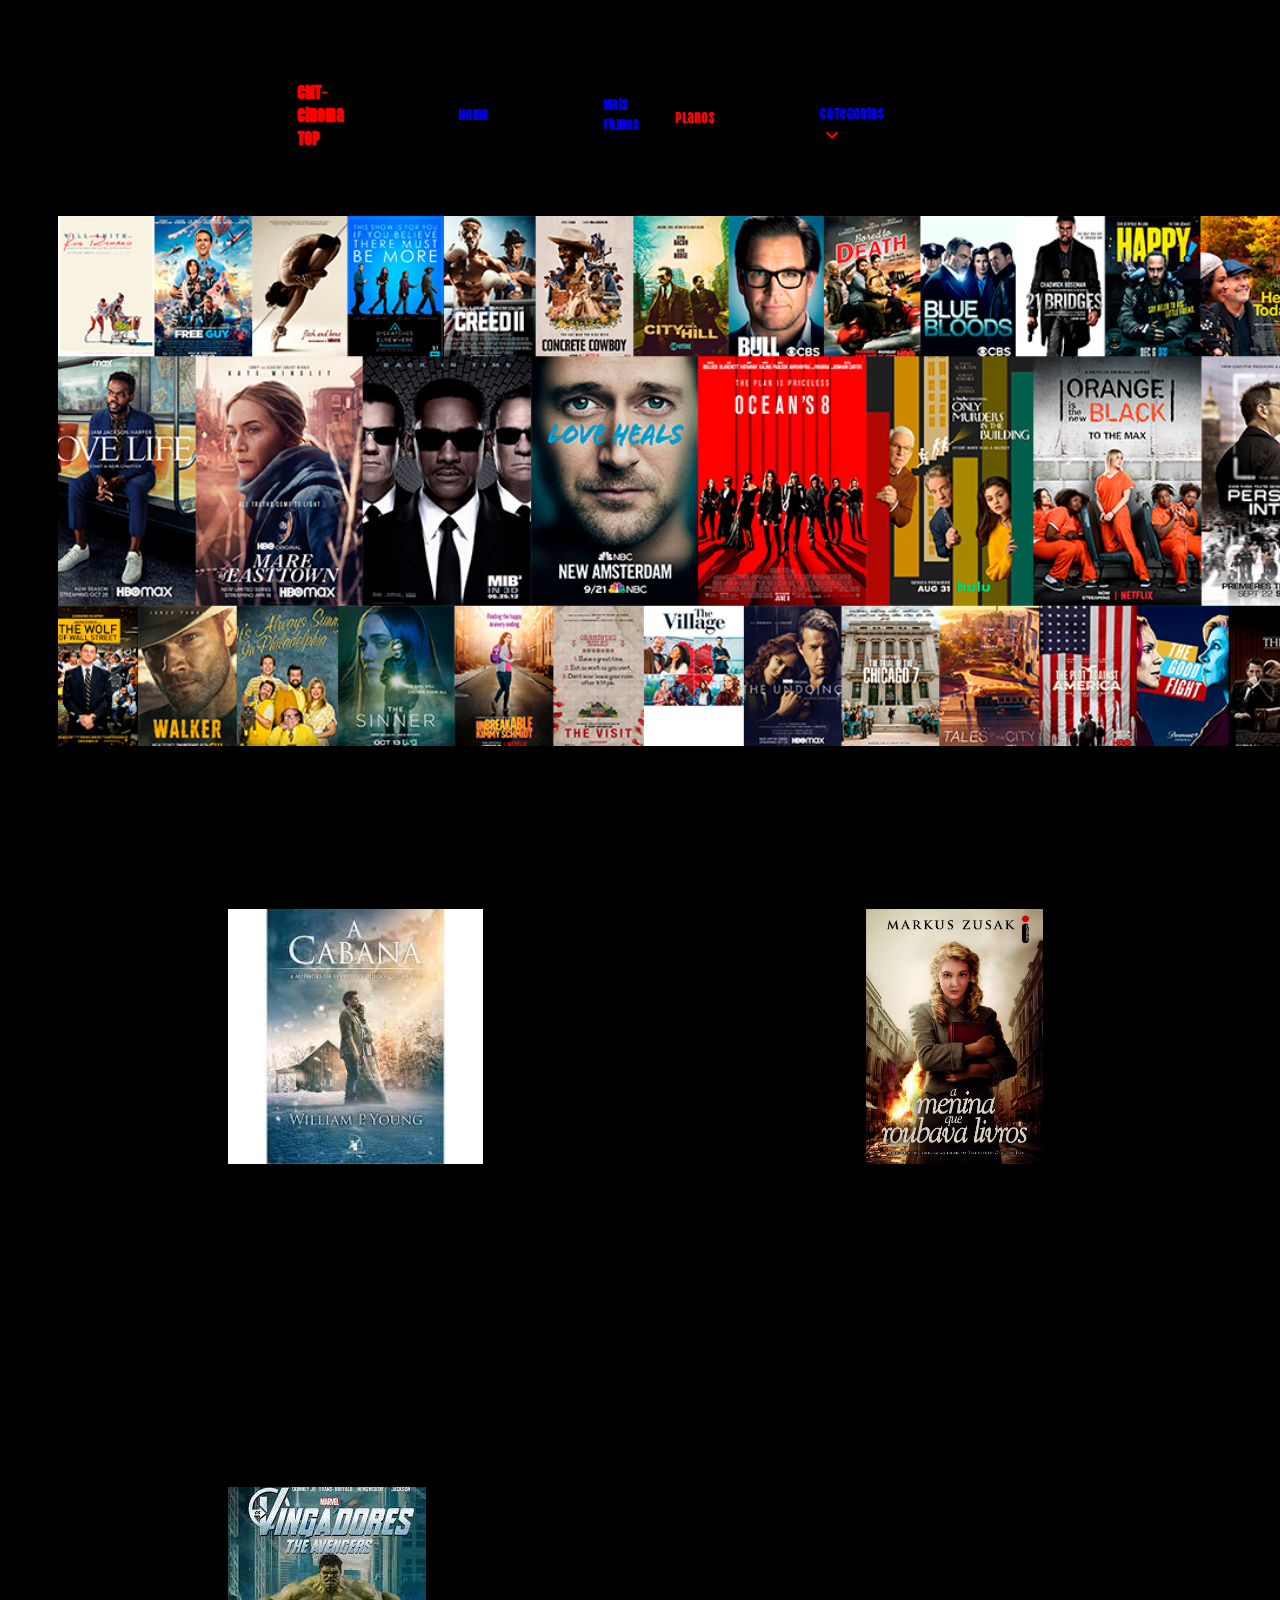
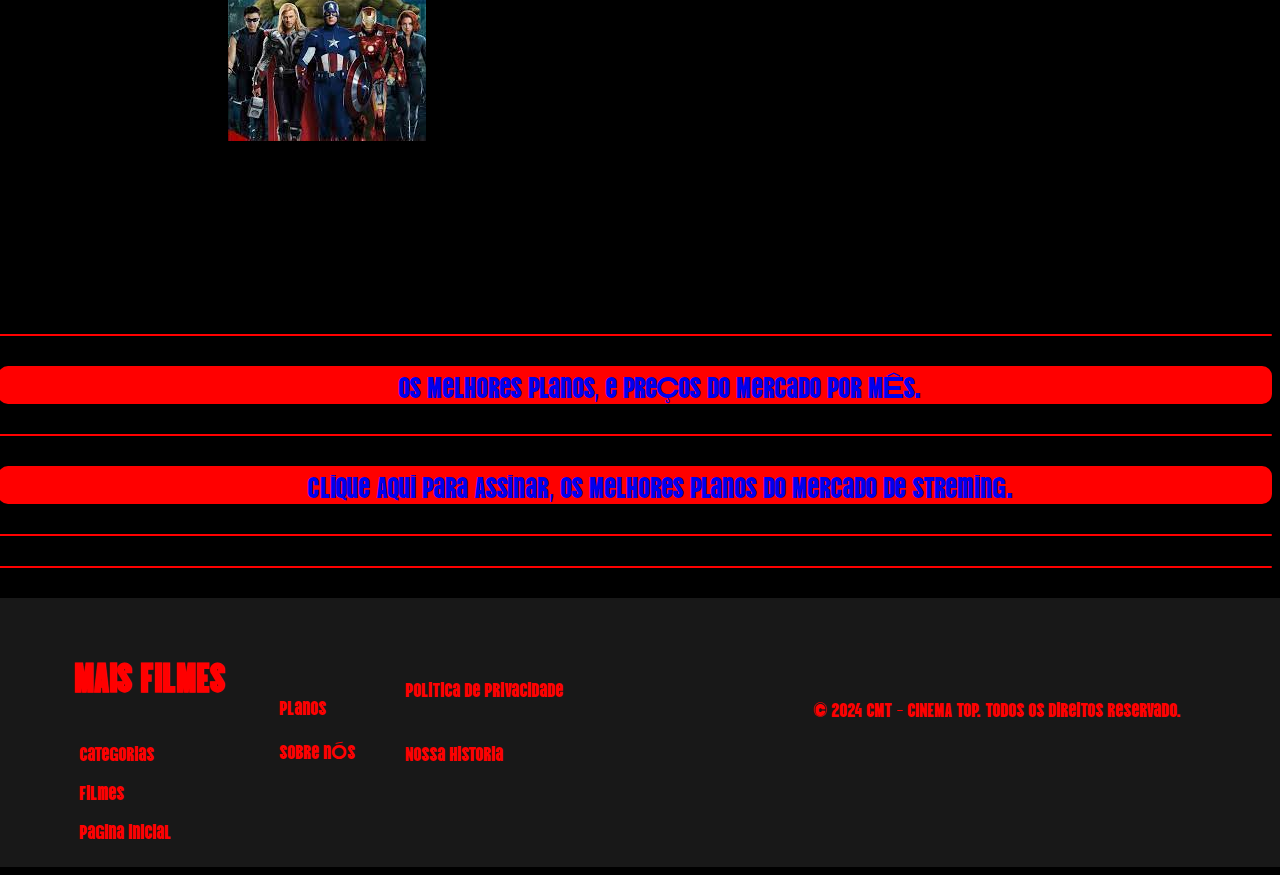
==== index.html @ e92748f6 "colocando as paginas e terminando a pagina inicial" ====
<!DOCTYPE html>
<html lang="pt-br">

<head>
    <meta charset="UTF-8">
    <meta name="viewport" content="width=device-width, initial-scale=1.0">
    <link rel="preconnect" href="https://fonts.googleapis.com">
    <link rel="preconnect" href="https://fonts.gstatic.com" crossorigin>
    <link
        href="https://fonts.googleapis.com/css2?family=Montserrat:wght@600&family=Poppins:wght@500&family=Vina+Sans&display=swap"
        rel="stylesheet">

    <link rel="stylesheet" href="./css/style.css">
    <title>cmt-cinema top</title>
</head>

<body class="corpo-da-pagina">

    <header class="container">
        <div>
            <nav id="cabecalho">
                <div class="logo">
                    <ul>
                        <li>
                            <h3>CMT-Cinema Top</h3>
                        </li>
                    </ul>
                </div>

                <div class="home">
                    <ul>
                        <li>
                            <a href="home.html">Home</a>
                        </li>
                    </ul>
                </div>

                <div class="mais-filmes">
                    <ul>
                        <li>
                            <a href="#">Mais Filmes</a>
                        </li>
                    </ul>
                </div>

                <div class="planos">
                    <ul>
                        <li>
                            <a href="#">Planos</a>
                        </li>
                    </ul>
                </div>


                <div class="categorias">
                    <ul>
                        <li>
                            <a href="categorias.html">Categorias</a>
                            <a href="#"></a><img src="./img/icons8-seta-para-expandir-24.png"
                                alt="seta de categorias"></a>
                        </li>
                    </ul>
                </div>

                <div class="login">
                    <a href="#"><button>Login</button></a>

                </div>

                <div class="Cadastra-se">
                    <a href="#"><button>Cadastra-se</button></a>

                </div>




            </nav>
        </div>



        <div class="banner">
            <img src="./img/philly-movies-hero-banner.jpg" alt="banner" width="2000">

        </div>
    </header>


    <main class="menu">
        <div>
            <img src="./img/a cabana.jpg" alt="" width="255" class="capa1">
            <img src="./img/a menina que roubava livros.jpg" alt="" width="176.9">
            <img src="./img/vingadores.jpg" alt="">

            <p class="paragrafo1">
           <a href="#"><p>Os Melhores Planos, e Preços Do Mercado Por MÊs.</p></a>

            <P class="paragrafo2">
            <a href="#"><P>Clique Aqui Para Assinar, Os Melhores Planos Do Mercado De Streming.</P></a>



            </P>

            </p>

        </div>


    </main>



    <footer class="rodape">
        <div class="filmes">
            <h1>MAIS FILMES</h1>
            <a href="#">categorias</a>
            <a href="#">Filmes</a>
            <a href="pagina.html">Pagina inicial</a>

        </div>

        <div class="planos">
            <a href="#">Planos</a>
            <a href="#">sobre nós</a>

        </div>

        <div class="politica-privacidade">
            <a href="#">Politica de Privacidade</a>
            <a href="#">Nossa historia</a>
        </div>

        <div class="copy">
            <p>&copy; 2024 CMT - CINEMA Top. Todos os direitos reservado.</p>
        </div>



    </footer>

</body>

</html>
---- css/style.css ----
* {
    position: relative;
    text-decoration: none;
    list-style: none;
    align-items: center;
    justify-content: center;
}

.corpo-da-pagina {
    margin-top: 60px;
    align-items: center;
    justify-content: center;
    font-family: 'Montserrat', sans-serif;
    font-family: 'Poppins', sans-serif;
    font-family: 'Vina Sans', sans-serif;
    background-color: black;


}

.container {
    max-width: 1140px;
    margin-top: 0px;
    padding: 0px;
    margin: 0px;
    align-items: center;
    justify-content: center;
    margin-left: 400px;
}


#cabecalho {
    display: flex;
    margin-left: 150px;
    color: red;
    padding-left: 15px;
    align-items: center;
    justify-content: center;
}

#cabecalho .home ul {
    margin-left: 100px;

    padding-left: 15px;
    border-radius: 15px;
}

#cabecalho .mais-filmes ul {
    margin-left: 100px;

    padding-left: 15px;
    border-radius: 15px;
}

#cabecalho .planos ul {
    margin-left: 100px;

    padding-left: 15px;
    border-radius: 15px;
}

#cabecalho .categorias ul {
    margin-left: 90px;
    margin-top: 40px;

    padding-left: 15px;
    border-radius: 15px;

}


.login {
    position: static;
    margin: 15px;
    background-color: red;
    margin-left: 500px;
    padding: 20px;
    border-radius: 20px;





}


.Cadastra-se {
    display: flex;
    padding: 12px;
    color: blue;
    background-color: red;
    border-radius: 20px;
}




.banner {
    margin-left: 150px;
    align-items: center;
    justify-content: center;
    margin-top: 50px;
    margin-left: -350px;


}

.menu img {
    justify-content: center;
    align-items: center;
    padding: 160px;
    margin-left: 60px;
    
}


.menu p {
    display: flex;
    position: static;
    margin-left: -10px;
    background-color: red;
    color: white;
    font-size: 30px;
    border-radius: 10px;
    padding: 1px;
    border: black;
    padding-left: 50px;


}


.rodape {
    display: flex;
    padding: 150px;
    color: red;
    font-size: 20px;
    margin-left: 350px;
    background-color: #181818;
    padding: 10px;
    margin-left: -20px;
    padding-left: 150px;
    width: 100%;
}


.filmes h1 {
    padding: 15px;
    margin-left: -300px;
}

.filmes a {
    display: block;
    margin-left: -280px;
    margin-bottom: 15px;
    color: red;
}


.planos {
    margin-top: 10px;
    margin-left: -80px;
}

.planos a {
    display: block;
    margin-bottom: 20px;
    color: red;
}


.politica-privacidade {
    margin-left: 50px;
    margin-top: -50px;
}



.politica-privacidade a {
    display: block;
    margin-bottom: 15px;
    margin-top: 40px;
    color: red;

}


.copy {
    margin-top: -50px;
    margin-left: 250px;
    color: red;
}
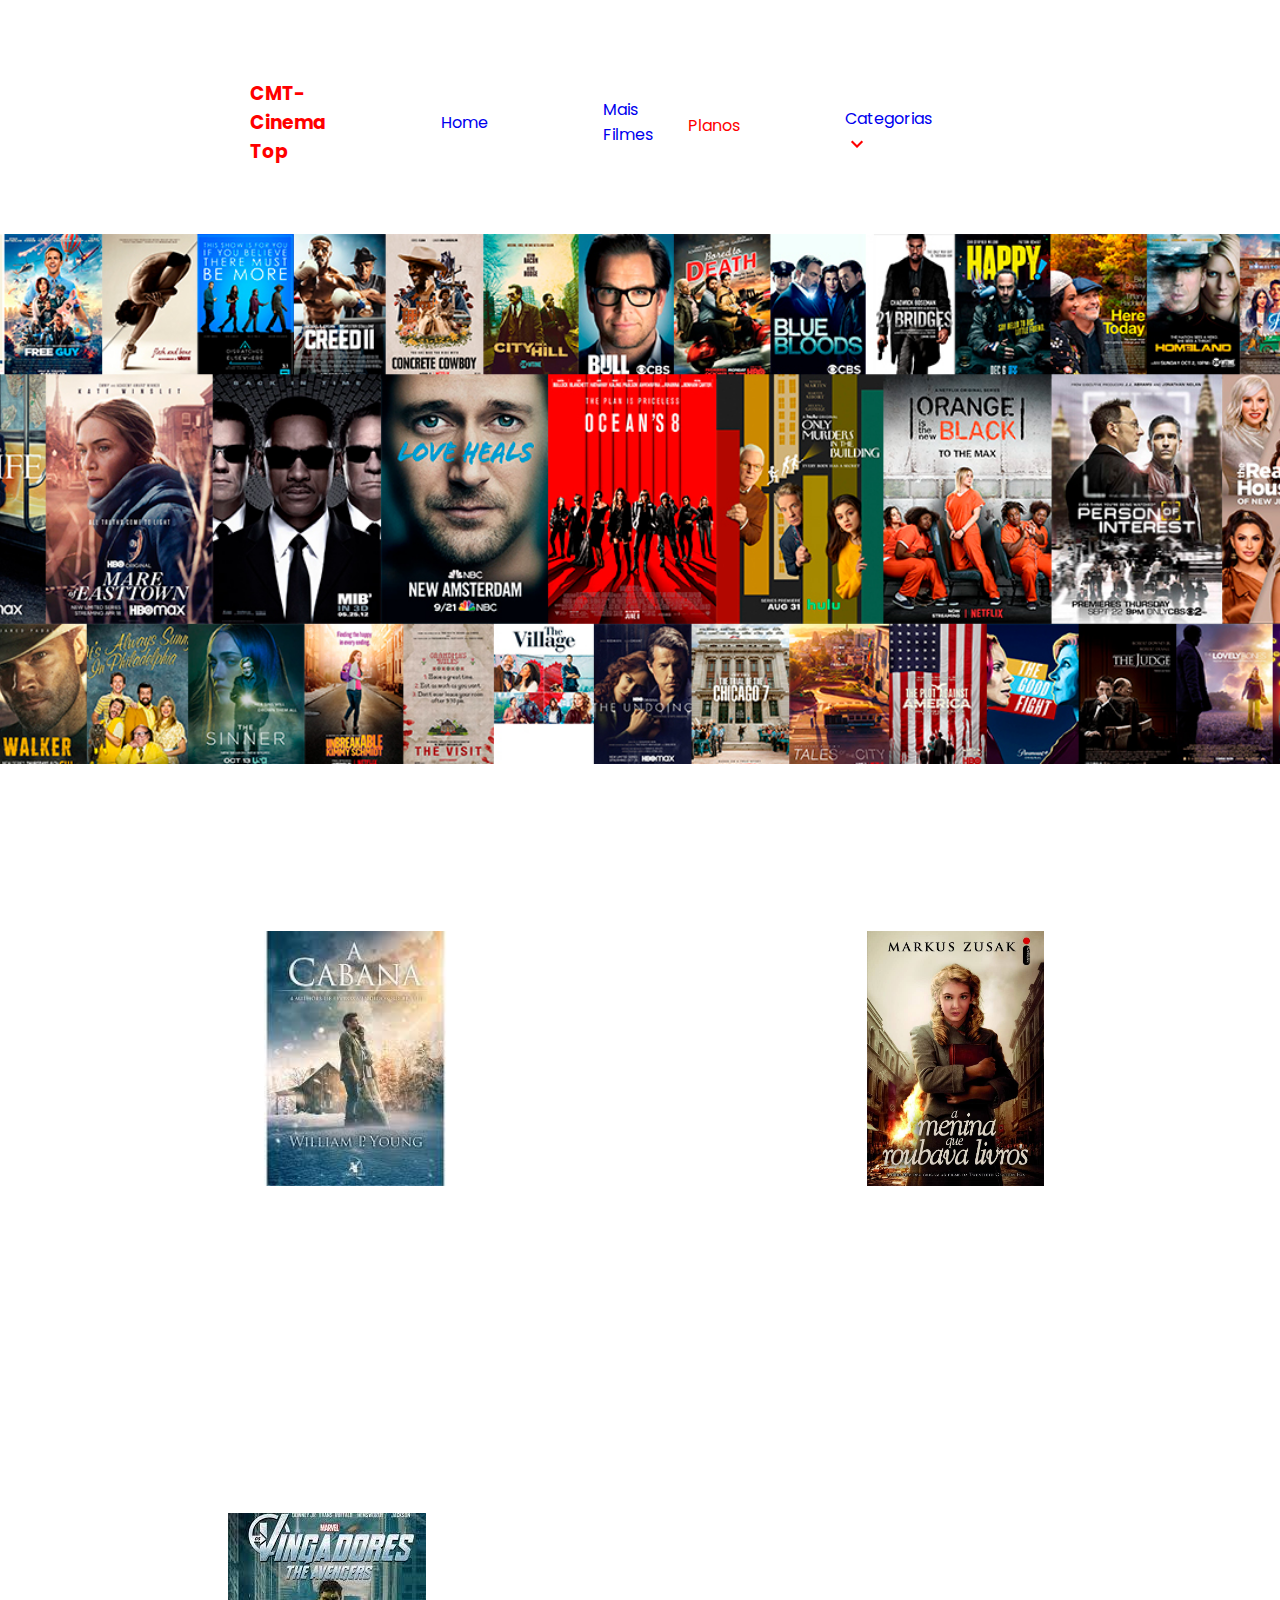
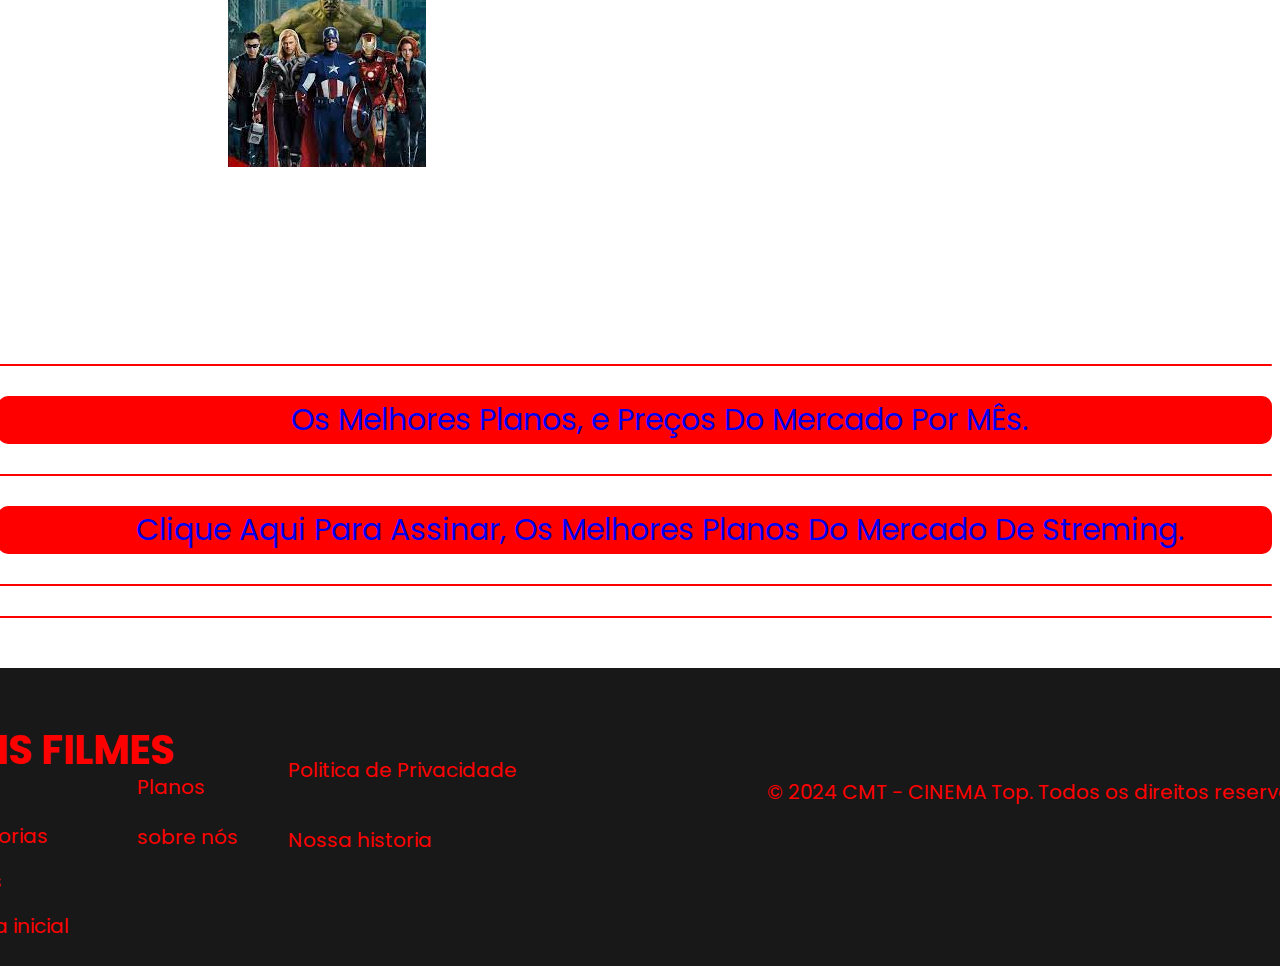
==== commit ece38b38: "terminando todas as paginas em 4 dias" ====
--- a/index.html
+++ b/index.html
@@ -46,7 +46,7 @@
                 <div class="planos">
                     <ul>
                         <li>
-                            <a href="#">Planos</a>
+                            <a href="planos.html">Planos</a>
                         </li>
                     </ul>
                 </div>
@@ -115,21 +115,21 @@
     <footer class="rodape">
         <div class="filmes">
             <h1>MAIS FILMES</h1>
-            <a href="#">categorias</a>
+            <a href="categorias.html">categorias</a>
             <a href="#">Filmes</a>
             <a href="pagina.html">Pagina inicial</a>
 
         </div>
 
         <div class="planos">
-            <a href="#">Planos</a>
-            <a href="#">sobre nós</a>
+            <a href="planos.html">Planos</a>
+            <a href="sobre-nos.html">sobre nós</a>
 
         </div>
 
         <div class="politica-privacidade">
-            <a href="#">Politica de Privacidade</a>
-            <a href="#">Nossa historia</a>
+            <a href="politica-de-privacidade.html">Politica de Privacidade</a>
+            <a href="nossa-historia.html">Nossa historia</a>
         </div>
 
         <div class="copy">
--- a/css/style.css
+++ b/css/style.css
@@ -12,8 +12,7 @@
     justify-content: center;
     font-family: 'Montserrat', sans-serif;
     font-family: 'Poppins', sans-serif;
-    font-family: 'Vina Sans', sans-serif;
-    background-color: black;
+    background-color:back;
 
 
 }
@@ -100,7 +99,7 @@
     align-items: center;
     justify-content: center;
     margin-top: 50px;
-    margin-left: -350px;
+    margin-left: -500px;
 
 
 }
@@ -141,6 +140,7 @@
     margin-left: -20px;
     padding-left: 150px;
     width: 100%;
+    margin-top: 50px;
 }
 
 
@@ -191,5 +191,218 @@
     color: red;
 }
 
-
-
+/*pagina categorias*/
+
+.main{
+   margin-bottom: 150px;
+   margin-left: 950px;
+   margin-top: -50px;
+   
+   font: size 30px;
+}
+
+/*planos*/
+.money{
+    display: flex;
+    color: red;
+    margin-left: 150px;
+    margin-top: 150px;
+    padding: 15px;
+    
+    
+}
+.money{
+    display: block;
+}
+
+.money h1{
+    padding: 150px;
+    margin-left: 200px;
+    margin-top: -250px;
+
+
+}
+
+.money h2 {
+      margin-left: 800px;
+      margin-top: -200px;
+
+}
+
+.money h3{
+      margin-left: 1100px;
+      margin-top: -190px;
+
+}
+
+.para1{
+    
+    margin-left: 350px;
+    margin-top: -160px;
+
+}
+
+.par2{
+    margin-left: 350px;
+}
+
+.par3{
+    margin-left: 350px;
+}
+
+.par4{
+    margin-left: 350px;
+}
+
+
+.para2{
+    margin-left: 800px;
+    
+}
+
+
+.par5{
+    margin-left: 800px;
+}
+
+.par6{
+    margin-left: 800px
+}
+
+
+.par7{
+    margin-left: 800px;
+}
+
+
+.para3{
+    margin-left: 1100px;
+}
+
+.par8{
+    margin-left: 1100px;
+}
+
+
+.par9{
+    margin-left: 1100px;
+}
+
+
+.par0{
+    margin-left: 1100px;
+}
+
+
+.entrar{
+    
+    color: red;
+    margin-left: 450px;
+    padding: 1px;
+    
+    margin-bottom: 150px;
+    
+    padding-left: -250px;
+}
+
+.form{
+    font-size: 15px;
+    width: 100%;
+    margin-top: -15px;    
+}
+
+.form1{
+    margin-top: 15px;
+
+}
+
+.log-ot{
+    display: block;
+    margin-left: 350px;
+    margin-top: 50px;
+    flex-direction: column-reverse;
+    justify-content: center;
+    flex-direction: column;
+    margin-bottom: 20px;
+    color: red;
+
+
+}
+
+.form2{
+   display: block;
+   margin-left: 10px;
+   margin-top: 50px;
+}
+
+
+.form3{
+    margin-top: 30px;
+}
+
+
+.e-mail{
+    display: block;
+    margin-left: -1px;
+
+}
+
+
+.sobre{
+    display: block;
+    margin-left: 552px;
+    margin-top: -10px;
+    padding-left: px;
+    color: red;
+
+}
+
+
+.nos{
+    margin-left: 350px;
+}
+
+
+.sobre3{
+    margin-left: -250px;
+}
+
+
+.poli{
+    display: block;
+    margin-top: 15px;
+    color: red;
+    font-size: 20px;
+    
+    
+     
+     
+}
+
+
+.ht{
+    margin-left: 590px;
+}
+
+
+.privacy{
+    position: relative;
+    padding-left: 350px;
+    margin-left: -200px;
+    
+}
+
+
+
+.NO{
+    margin-top: 20px;
+    margin-left: 200px;
+    margin-bottom: 15px;
+    padding-left: 200px;
+    padding-top: 15px;
+    color: red;
+}
+
+.ssa{
+    margin-left: 550px;
+}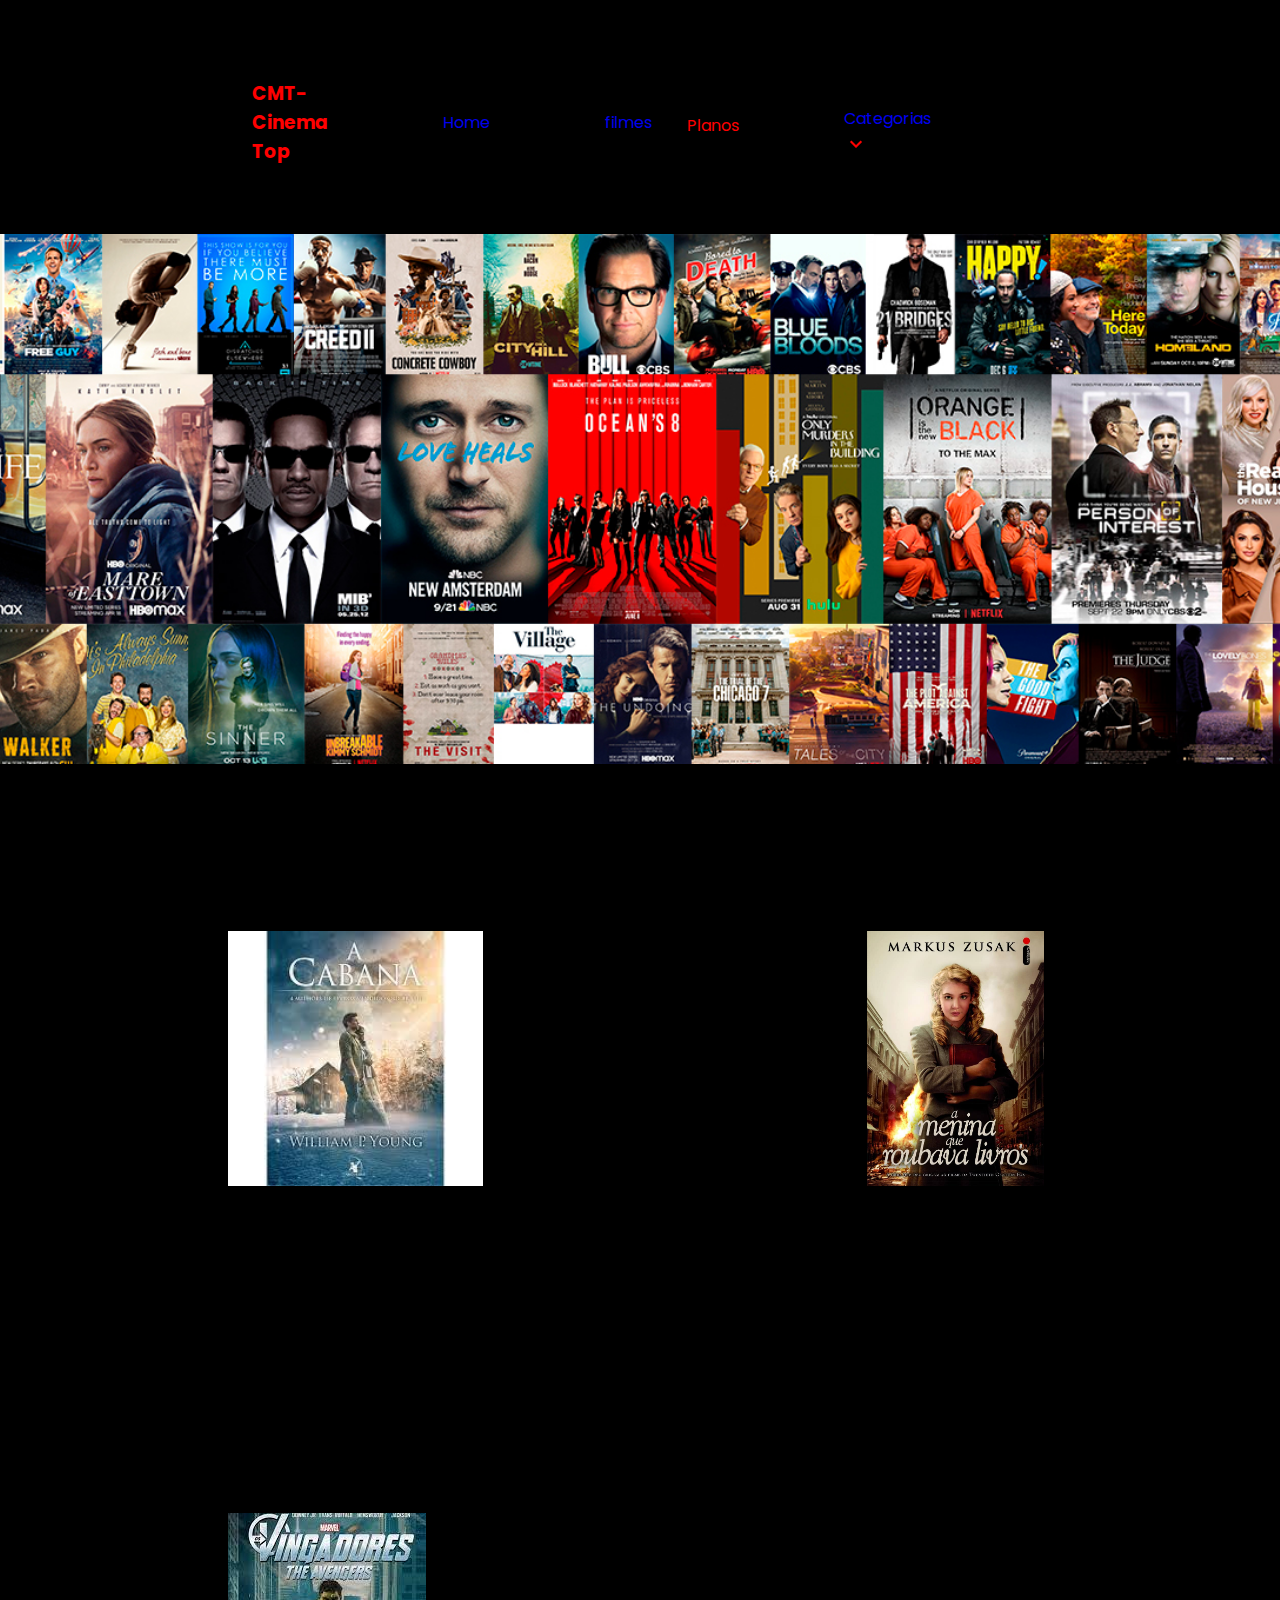
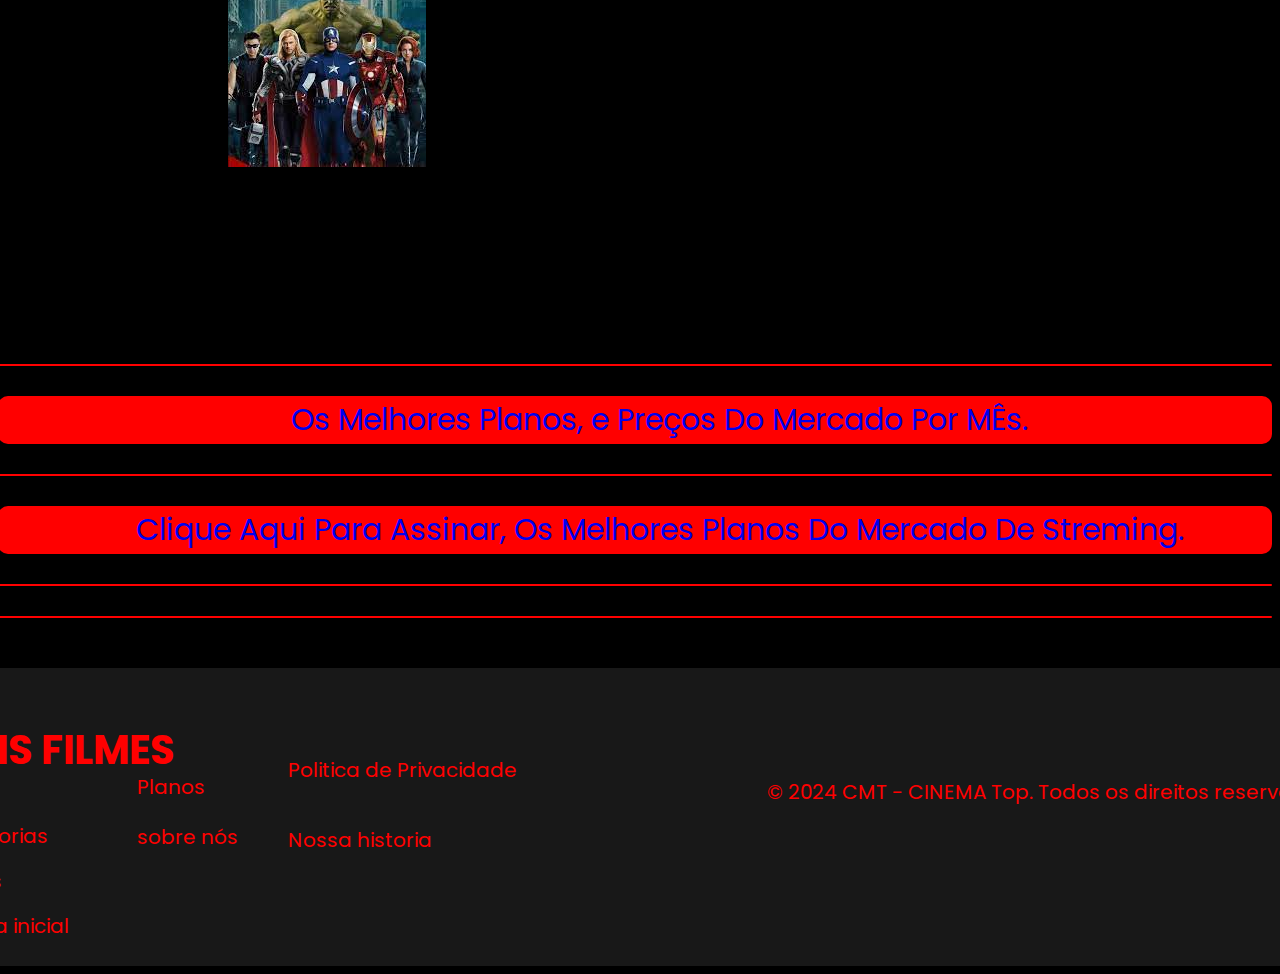
==== commit 4a54cbbb: "arrumando" ====
--- a/index.html
+++ b/index.html
@@ -38,7 +38,7 @@
                 <div class="mais-filmes">
                     <ul>
                         <li>
-                            <a href="#">Mais Filmes</a>
+                            <a href="#">filmes</a>
                         </li>
                     </ul>
                 </div>
@@ -63,12 +63,12 @@
                 </div>
 
                 <div class="login">
-                    <a href="#"><button>Login</button></a>
+                    <a href="login.html"><button>Login</button></a>
 
                 </div>
 
                 <div class="Cadastra-se">
-                    <a href="#"><button>Cadastra-se</button></a>
+                    <a href="cadastra-se.html"><button>Cadastra-se</button></a>
 
                 </div>
 
@@ -94,10 +94,10 @@
             <img src="./img/vingadores.jpg" alt="">
 
             <p class="paragrafo1">
-           <a href="#"><p>Os Melhores Planos, e Preços Do Mercado Por MÊs.</p></a>
+           <a href="planos.html"><p>Os Melhores Planos, e Preços Do Mercado Por MÊs.</p></a>
 
             <P class="paragrafo2">
-            <a href="#"><P>Clique Aqui Para Assinar, Os Melhores Planos Do Mercado De Streming.</P></a>
+            <a href="planos.html"><P>Clique Aqui Para Assinar, Os Melhores Planos Do Mercado De Streming.</P></a>
 
 
 
--- a/css/style.css
+++ b/css/style.css
@@ -12,7 +12,7 @@
     justify-content: center;
     font-family: 'Montserrat', sans-serif;
     font-family: 'Poppins', sans-serif;
-    background-color:back;
+    background-color:black;
 
 
 }
@@ -405,4 +405,159 @@
 
 .ssa{
     margin-left: 550px;
-}+}
+
+
+
+.cadas{
+    font-size: 20px;
+    position: relative;
+    margin-top: 00px;
+    padding: 10px;
+    margin-left: 800px;
+    
+    
+}
+
+
+.cadas ul{
+    margin-top: -200px;
+    padding: 15px;
+}
+
+.cadas li{
+    margin-top: 150px;
+    margin-left: 900px;
+}
+
+.film{
+    display: flex;
+}
+
+
+.container2{
+    color: red;
+    justify-content: center;
+    align-items: center;
+    display: block;
+}
+
+.con{
+    
+    color: red;
+    margin-left: px;
+    margin: 620px;
+    margin-top: 150px;
+    
+    
+
+}
+
+.con{
+    margin-top: -200px;
+}
+
+.contra{
+    display: block;
+    margin-top: 100px;
+    padding: 150px;
+    margin-left: 10px;
+    padding-top: 150px;
+    
+
+
+}
+
+
+.pagamentos{
+    border: 10px solid red;
+    border-radius: 20px;
+    font-size: 20px;
+    margin-top: 50px;    
+}
+
+.pix{
+    border: 10px solid red;
+    border-radius: 20px;
+    font-size: 20px;
+    
+
+}
+
+
+.formularios{
+    display: flex;
+    margin-top: -250px;
+    padding: 50px;
+}
+
+.aceita{
+    margin: 100px;
+    margin-top: -200px;
+    margin-bottom: 100px;
+    
+}
+
+
+.acei{
+    font-size: 15px;
+    border: 10px solid red;
+    padding: 10px;
+    border-radius: 20px;
+    margin-top: 270px;
+
+}
+
+.p{
+    margin-top: 15px;
+}
+
+.cartao{
+    display: block;
+    margin: 15px;
+    padding: 10px;
+    padding-top: -250px;
+
+}
+
+.car{
+    border: 10px solid red;
+    padding: 10px;
+    border-radius: 20px;
+
+}
+
+.n{
+    margin-top: 15px;
+}
+
+.o{
+    margin-top: 15px;
+}
+
+.m{
+    margin-top: 15px;
+}
+
+.c{
+    display: block;
+    border: 2px solid red;
+    padding: 5px;
+    margin-top: 20px;
+    background-color: blue;
+    color: red;
+    
+    
+}
+
+
+.h{
+    display: block;
+    border: 2px solid red;
+    padding: 5px;
+    margin-top: 20px;
+    background-color: blue;
+    color: red;
+}
+
+
